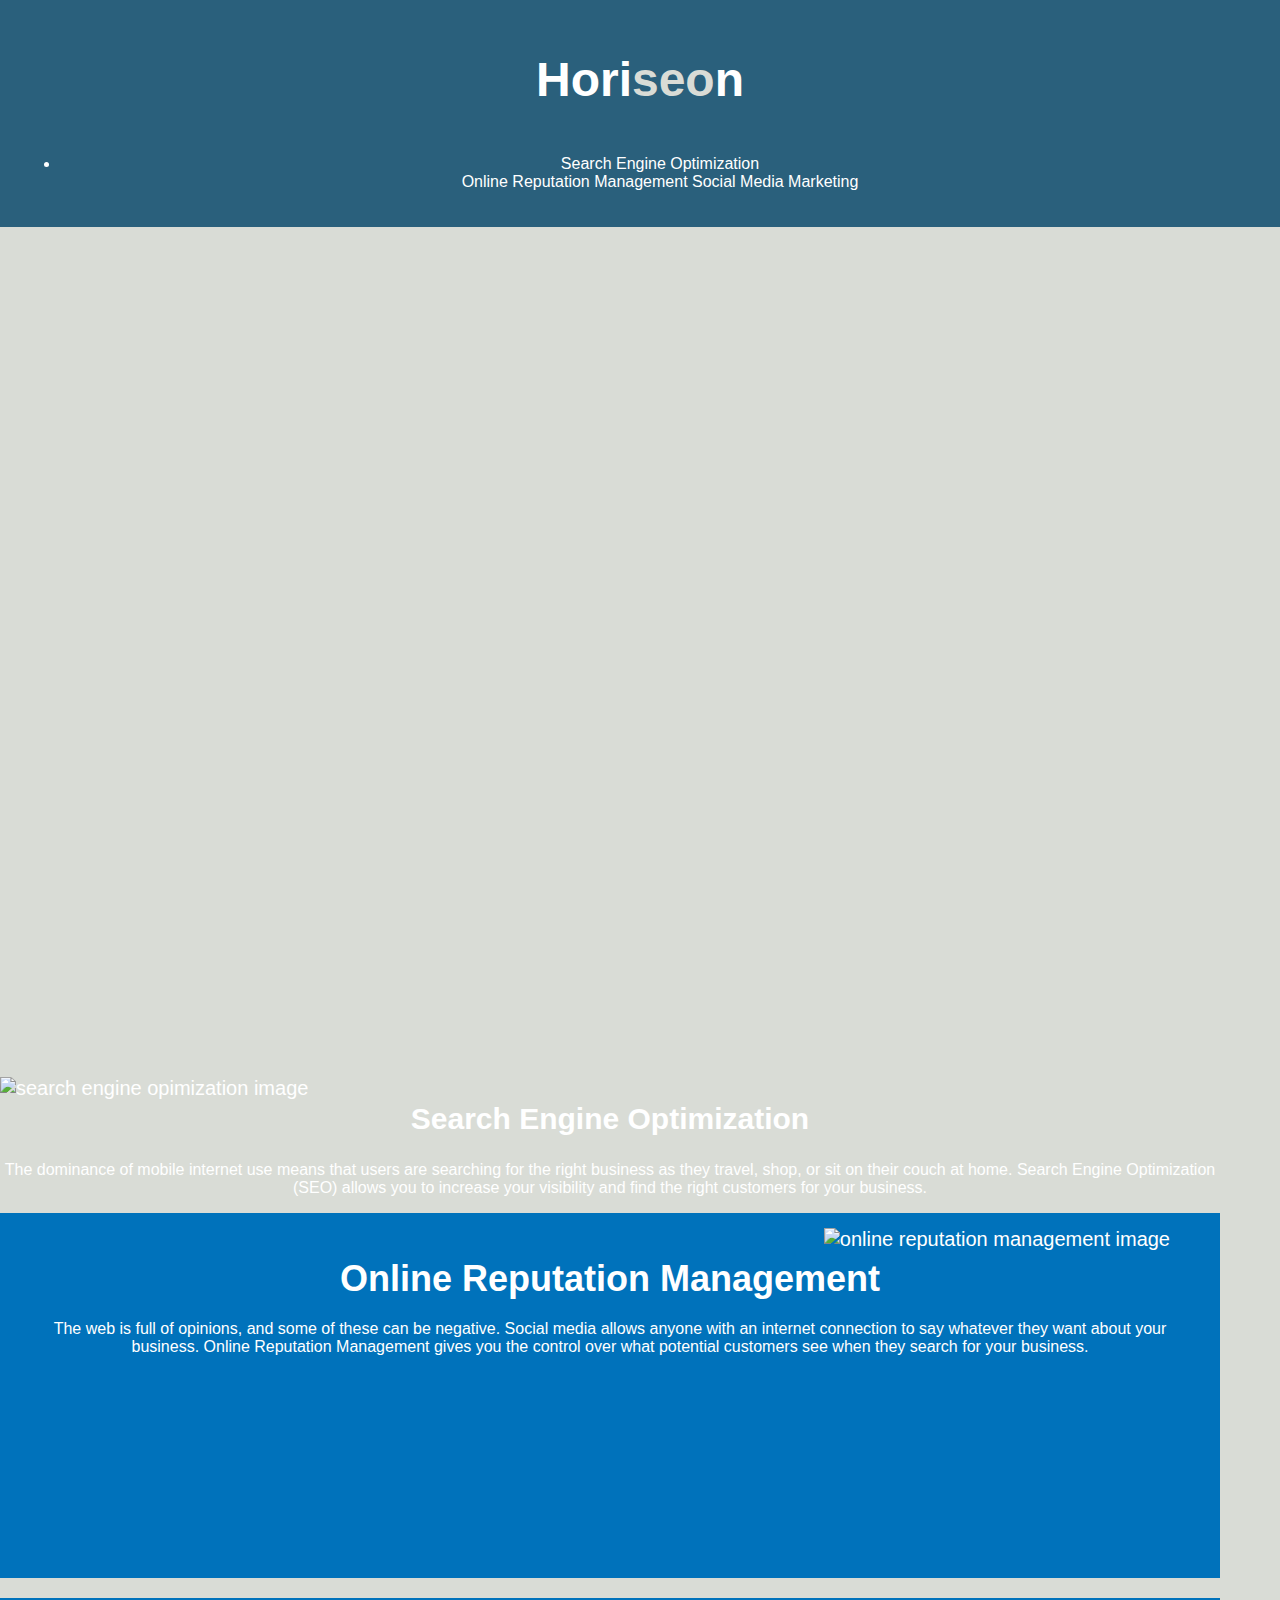
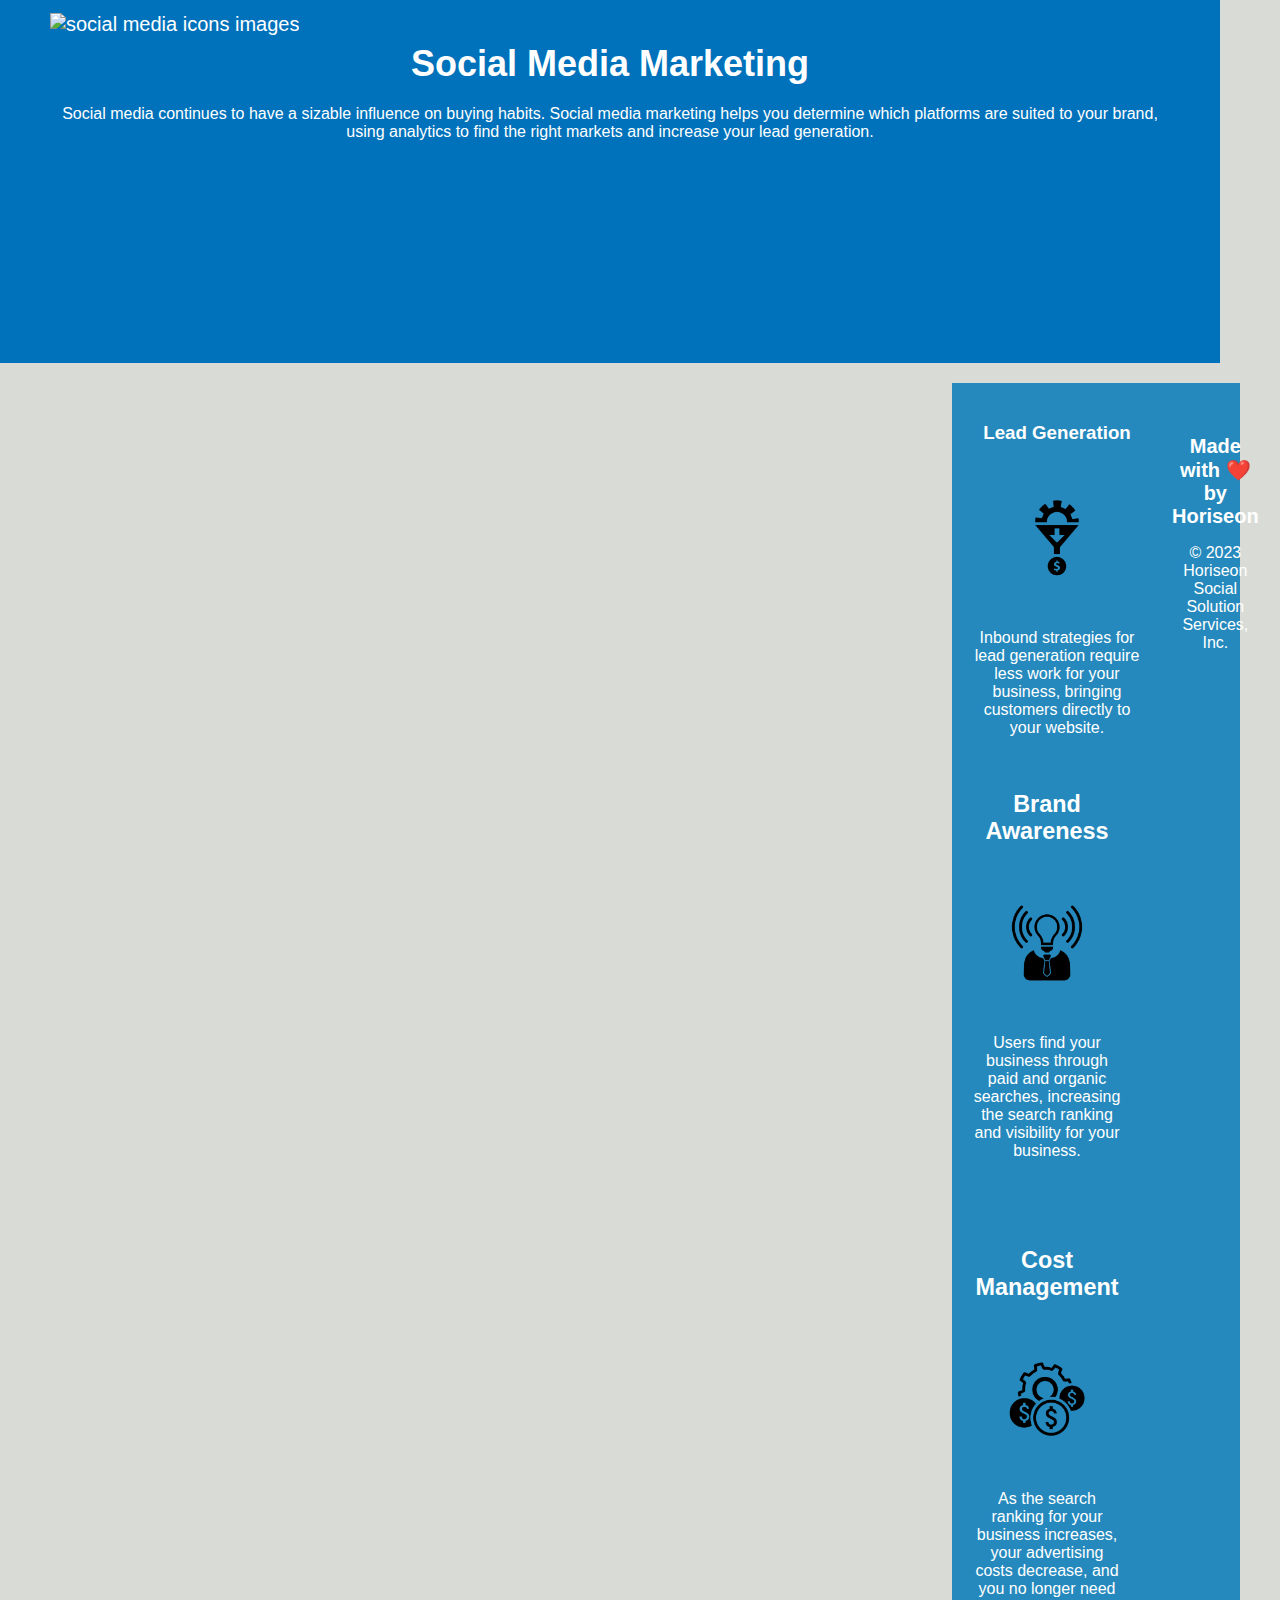
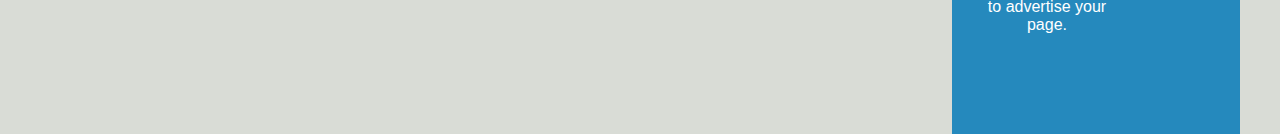
==== index.html @ 196a675b "Ready for deployment" ====
<!DOCTYPE html>
<html lang="en-us">

<head>
    <!--meta tag added for character set and viewport-->
    <meta charset="UTF-8">
    <meta charaset="viewport" content="width=device-width,initial-scale=1.">
    <link rel="stylesheet" href="assets/css/style.css">

    </head>

    <title>Horiseon</title>

<body>
    <header class="header">
        <h1>Hori<span class="seo">seo</span>n</h1>
        <nav>
            <!-- Nav starts -->
            <ul>
                <li><a href="#search-engine-optimization">Search Engine Optimization</a></li>
                </li><a href="#online-reputation-management">Online Reputation Management</a></li>
                </li><a href="#social-media-marketing">Social Media Marketing</a></li>
            </ul>
            <!-- Nav ends -->
        </nav>
    <header>
        <!--closed angle bracket-->
    <div class="hero"></div>
    <div class="content">
        <div id=services"search-engine-optimization">
            <img src="./assets/images/search-engine-optimization.jpg" class="float-left" alt="search engine opimization image" />
            <h2>Search Engine Optimization</h2>
            <p>The dominance of mobile internet use means that users are searching for the right business as they travel, shop, or sit on their couch at home. Search Engine Optimization (SEO) allows you to increase your visibility and find the right customers for your business.</p>

        </div>
        <div id="online-reputation-management" class="online-reputation-management">
            <img src="./assets/images/online-reputation-management.jpg" class="float-right" alt="online reputation management image" />
            <h2>Online Reputation Management</h2>
            <p> The web is full of opinions, and some of these can be negative. Social media allows anyone with an internet connection to say whatever they want about your business. Online Reputation Management gives you the control over what potential customers see when they search for your business. </p>
            </div>
    <div id="social-media-marketing" class="social-media-marketing">
            <img src="./assets/images/social-media-marketing.jpg" class="float-left" alt="social media icons images"/>
            <h2>Social Media Marketing</h2>
            <p> Social media continues to have a sizable influence on buying habits. Social media marketing helps you determine which platforms are suited to your brand, using analytics to find the right markets and increase your lead generation.</p>
    </header>
    <section>
    <section class="benefits">
        <section class="benefit">
            <h3>Lead Generation</h3>
            <img src="./assets/images/lead-generation.png" alt="Lead Generation Image"/>
            <p> Inbound strategies for lead generation require less work for your business, bringing customers directly to your website.</p>
        </div>
        <div class="benefit">
            <h3>Brand Awareness</h3>
            <img src="./assets/images/brand-awareness.png" alt="Brand awareness image" />
            <p>Users find your business through paid and organic searches, increasing the search ranking and visibility for your business.</p>
        </div>
        <div class="benefit">
            <h3>Cost Management</h3>
            <img src="./assets/images/cost-management.png" alt="Cost management image"/>
            <p>As the search ranking for your business increases, your advertising costs decrease, and you no longer need to advertise your page.</p>
        </section>
    <footer>
    <div class="footer">
        <h2>Made with ❤️️ by Horiseon</h2>
        <p>&copy; 2023 Horiseon Social Solution Services, Inc.</p>
    </div>
    </footer>
</body>
</html>
---- assets/css/style.css ----
/* Default styles for all devices */ 


body {
    font-family: Arial, sans-serif;
    margin: 0;
    background-color: #d9dcd6;
}
/* Header Styles */
.header {
    padding: 20px;
    text-align: center;
    font-family: 'Trebuchet MS', 'Lucida Sans Unicode', 'Lucida Grande', 'Lucida Sans', Arial, sans-serif;
    background-color: #2a607c;
    color: #ffffff;
}

.header h1 {
    display: inline-block;
    font-size: 48px;
}

.header h1 .seo {
    color: #d9dcd6;
}

.header div {
    padding-top: 15px;
    margin-right: 20px;
    float: right;
    font-family: 'Gill Sans', 'Gill Sans MT', Calibri, 'Trebuchet MS', sans-serif;
    font-size: 20px;
}
/* nav styles */
.header div ul {
    list-style-type: none;
    margin: 0;
    padding: o;
}

.header div ul li {
    display: inline-block;
    margin-left: 25px;
}

a {
    color: #ffffff;
    text-decoration: none;
}

p {
    font-size: 16px;
}
/* hero styles */
.hero {
    height: 800px;
    width: 100%;
    margin-bottom: 25px;
    background-image: url("../images/digital-marketing-meeting.jpg");
    background-size: cover;
    background-position: center;
}

.float-left {
    float: left;
    margin-right: 25px;
}

.float-right {
    float: right;
    margin-left: 25px;
}

.content {
    width: 100%;
    display: inline-block;
    margin-left: 20px;
    height:auto
}
.content img {
    max-width: 100%;
    height: auto;
}

.benefits {
    display: flex;
    justify-content: space-around;
    margin-right: 20px;
    padding: 20px;
    clear: both;
    float: right;
    width: 20%;
    height: 100%;
    font-family: 'Gill Sans', 'Gill Sans MT', Calibri, 'Trebuchet MS', sans-serif;
    background-color: #2589bd;
}

.benefit {
    margin-bottom: 32px;
    color: #ffffff;
}

.benefit-h3 {
    margin-bottom: 10px;
    text-align: center;
}

.benefit img {
    display: block;
    margin: 10px auto;
    max-width: 150px;
}

.search-engine-optimization {
    margin-bottom: 20px;
    padding: 50px;
    height: 300px;
    font-family: 'Gill Sans', 'Gill Sans MT', Calibri, 'Trebuchet MS', sans-serif;
    background-color: #0072bb;
    color: #ffffff;
}

.online-reputation-management {
    margin-bottom: 20px;
    padding: 50px;
    height: 300px;
    font-family: 'Gill Sans', 'Gill Sans MT', Calibri, 'Trebuchet MS', sans-serif;
    background-color: #0072bb;
    color: #ffffff;
}

.social-media-marketing {
    margin-bottom: 20px;
    padding: 50px;
    height: 300px;
    font-family: 'Gill Sans', 'Gill Sans MT', Calibri, 'Trebuchet MS', sans-serif;
    background-color: #0072bb;
    color: #ffffff;
}

.search-engine-optimization img {
    max-height: 200px;
}

.online-reputation-management img {
    max-height: 200px;
}

.social-media-marketing img {
    max-height: 200px;
}

.search-engine-optimization h2 {
    margin-bottom: 20px;
    font-size: 36px;
}

.online-reputation-management h2 {
    margin-bottom: 20px;
    font-size: 36px;
}

.social-media-marketing h2 {
    margin-bottom: 20px;
    font-size: 36px;
}
/*footer style */
.footer {
    padding: 30px;
    clear: both;
    font-family: 'Trebuchet MS', 'Lucida Sans Unicode', 'Lucida Grande', 'Lucida Sans', Arial, sans-serif;
    text-align: center;
}

.footer h2 {
    font-size: 20px;
}
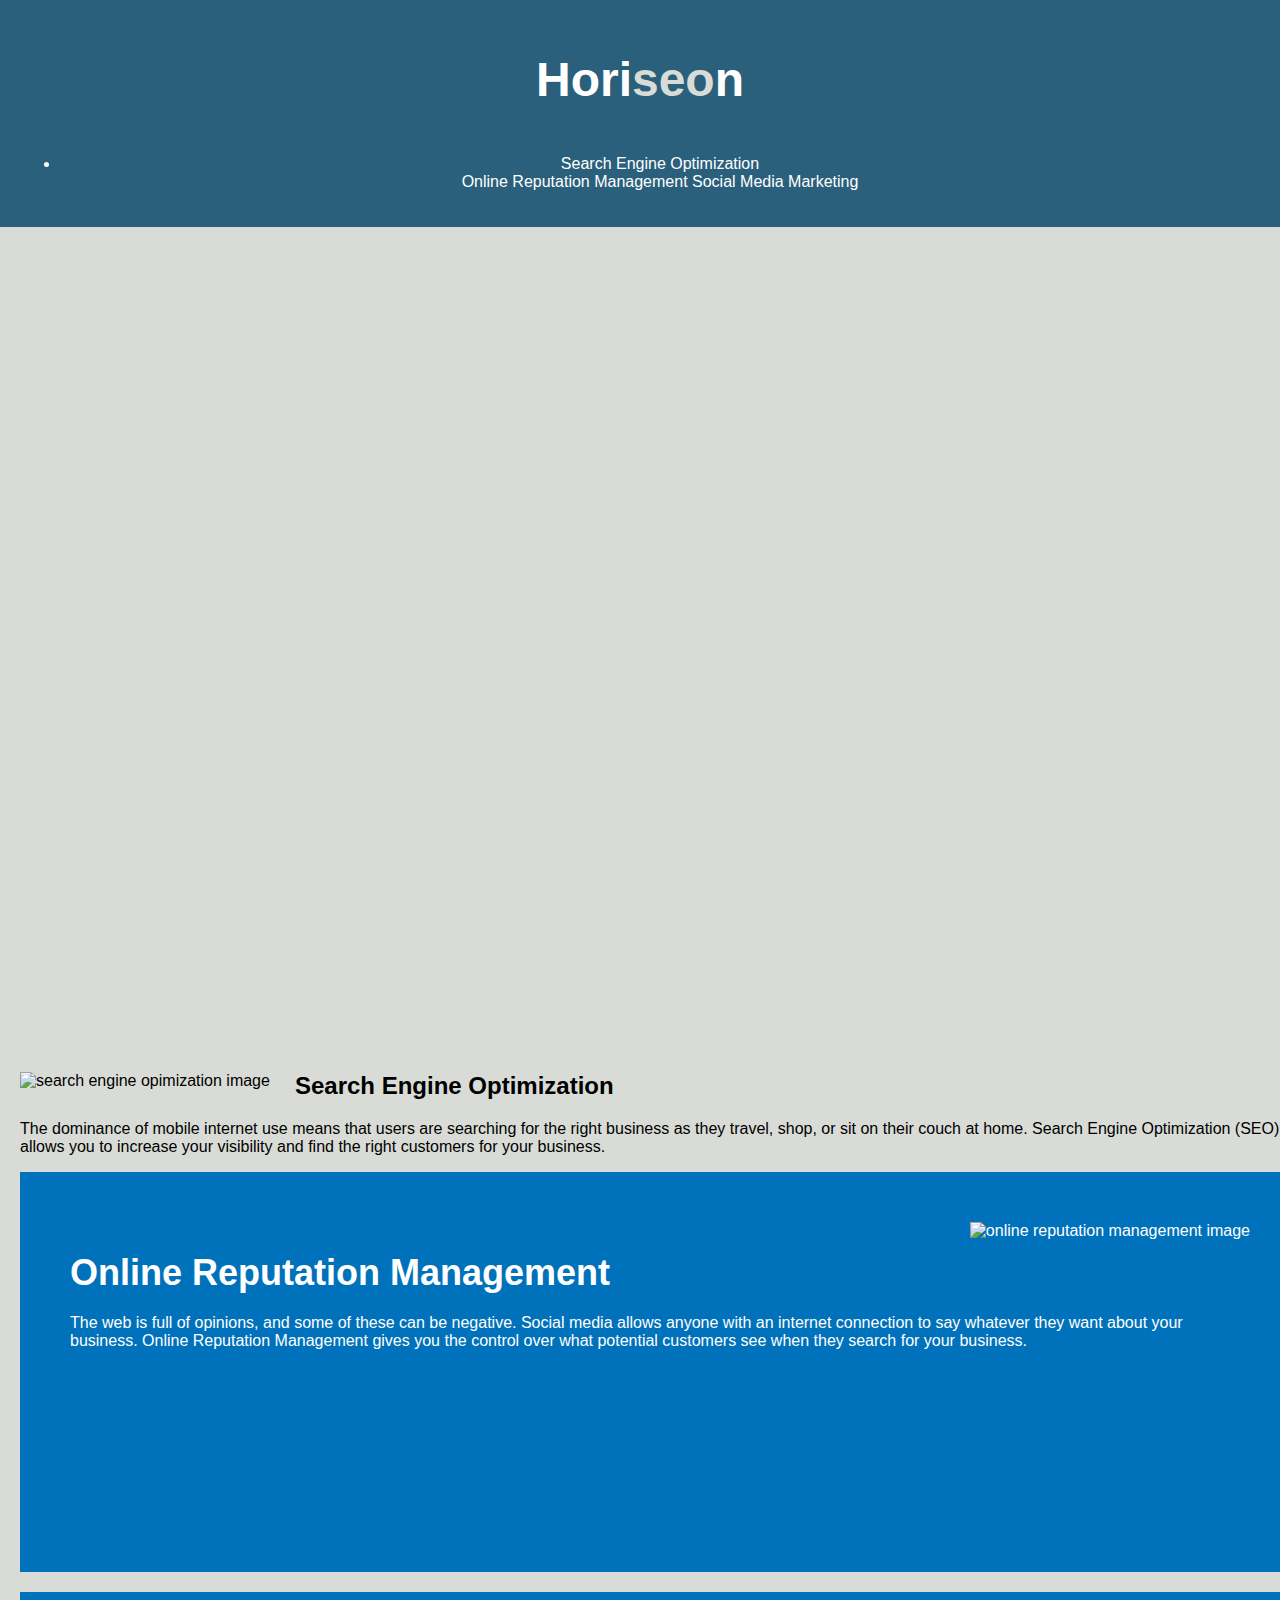
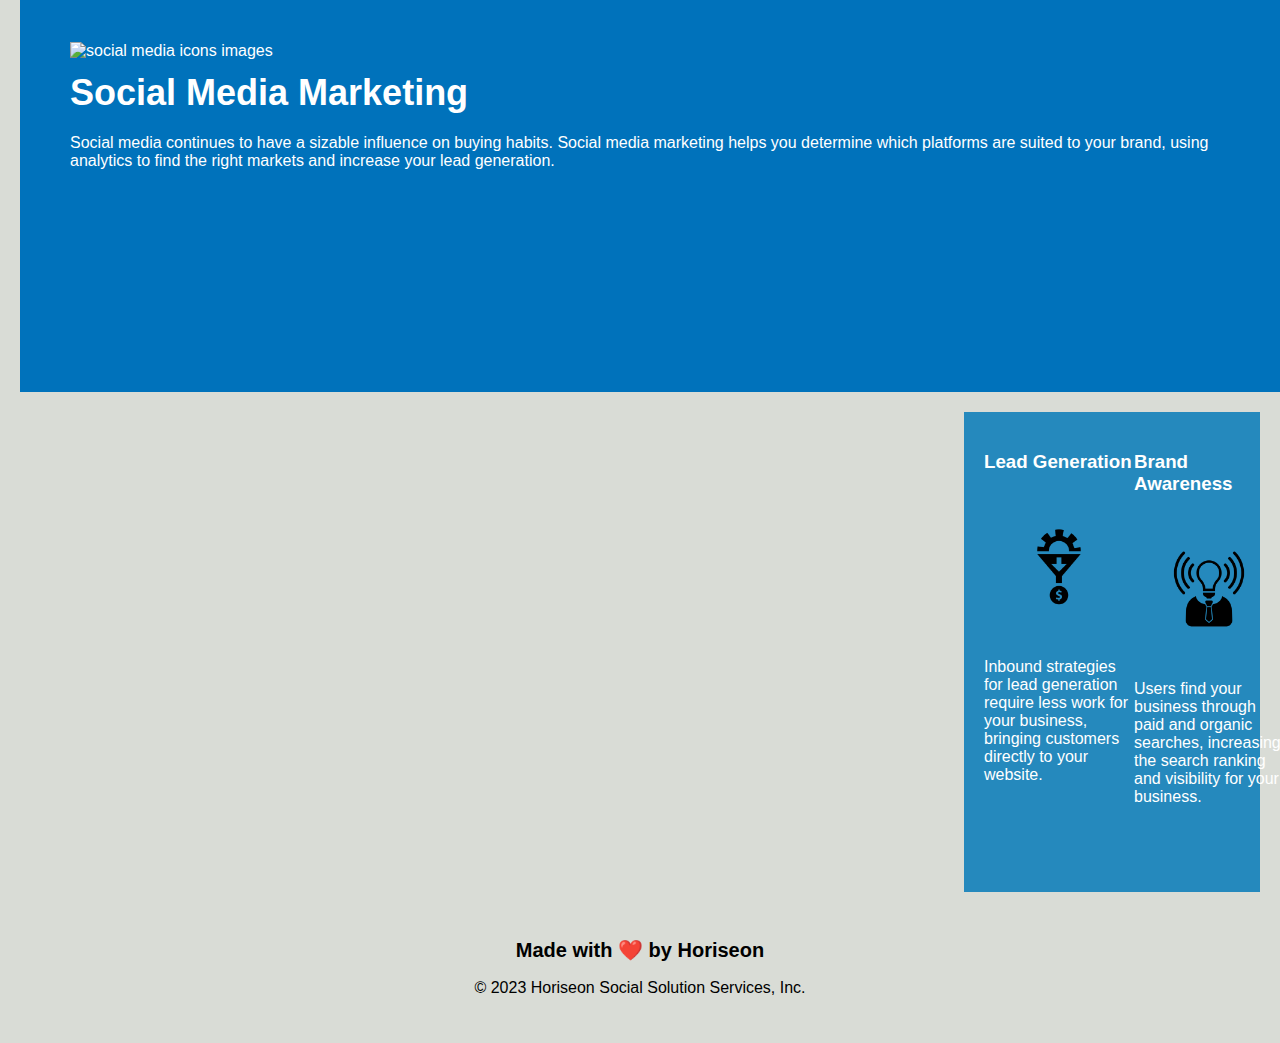
==== commit 8fa03636: "Update index.html" ====
--- a/index.html
+++ b/index.html
@@ -6,12 +6,12 @@
     <meta charset="UTF-8">
     <meta charaset="viewport" content="width=device-width,initial-scale=1.">
     <link rel="stylesheet" href="assets/css/style.css">
-
-    </head>
+</head>
 
     <title>Horiseon</title>
 
 <body>
+<header>
     <header class="header">
         <h1>Hori<span class="seo">seo</span>n</h1>
         <nav>
@@ -21,45 +21,52 @@
                 </li><a href="#online-reputation-management">Online Reputation Management</a></li>
                 </li><a href="#social-media-marketing">Social Media Marketing</a></li>
             </ul>
+        </nav>
+    </header>  
             <!-- Nav ends -->
-        </nav>
-    <header>
+        
         <!--closed angle bracket-->
     <div class="hero"></div>
     <div class="content">
-        <div id=services"search-engine-optimization">
+        <section id=services"search-engine-optimization">
             <img src="./assets/images/search-engine-optimization.jpg" class="float-left" alt="search engine opimization image" />
             <h2>Search Engine Optimization</h2>
             <p>The dominance of mobile internet use means that users are searching for the right business as they travel, shop, or sit on their couch at home. Search Engine Optimization (SEO) allows you to increase your visibility and find the right customers for your business.</p>
-
-        </div>
-        <div id="online-reputation-management" class="online-reputation-management">
+        </section>
+        
+        <section id="online-reputation-management" class="online-reputation-management">
             <img src="./assets/images/online-reputation-management.jpg" class="float-right" alt="online reputation management image" />
             <h2>Online Reputation Management</h2>
             <p> The web is full of opinions, and some of these can be negative. Social media allows anyone with an internet connection to say whatever they want about your business. Online Reputation Management gives you the control over what potential customers see when they search for your business. </p>
-            </div>
-    <div id="social-media-marketing" class="social-media-marketing">
+            </section>
+        
+    <section id="social-media-marketing" class="social-media-marketing">
             <img src="./assets/images/social-media-marketing.jpg" class="float-left" alt="social media icons images"/>
             <h2>Social Media Marketing</h2>
             <p> Social media continues to have a sizable influence on buying habits. Social media marketing helps you determine which platforms are suited to your brand, using analytics to find the right markets and increase your lead generation.</p>
-    </header>
-    <section>
+    </section>
+    </div>
+    
     <section class="benefits">
         <section class="benefit">
             <h3>Lead Generation</h3>
             <img src="./assets/images/lead-generation.png" alt="Lead Generation Image"/>
             <p> Inbound strategies for lead generation require less work for your business, bringing customers directly to your website.</p>
-        </div>
-        <div class="benefit">
+        </section>
+        
+        <section class="benefit">
             <h3>Brand Awareness</h3>
             <img src="./assets/images/brand-awareness.png" alt="Brand awareness image" />
             <p>Users find your business through paid and organic searches, increasing the search ranking and visibility for your business.</p>
-        </div>
+        </section>
+        
         <div class="benefit">
             <h3>Cost Management</h3>
             <img src="./assets/images/cost-management.png" alt="Cost management image"/>
             <p>As the search ranking for your business increases, your advertising costs decrease, and you no longer need to advertise your page.</p>
         </section>
+</section>
+    
     <footer>
     <div class="footer">
         <h2>Made with ❤️️ by Horiseon</h2>
